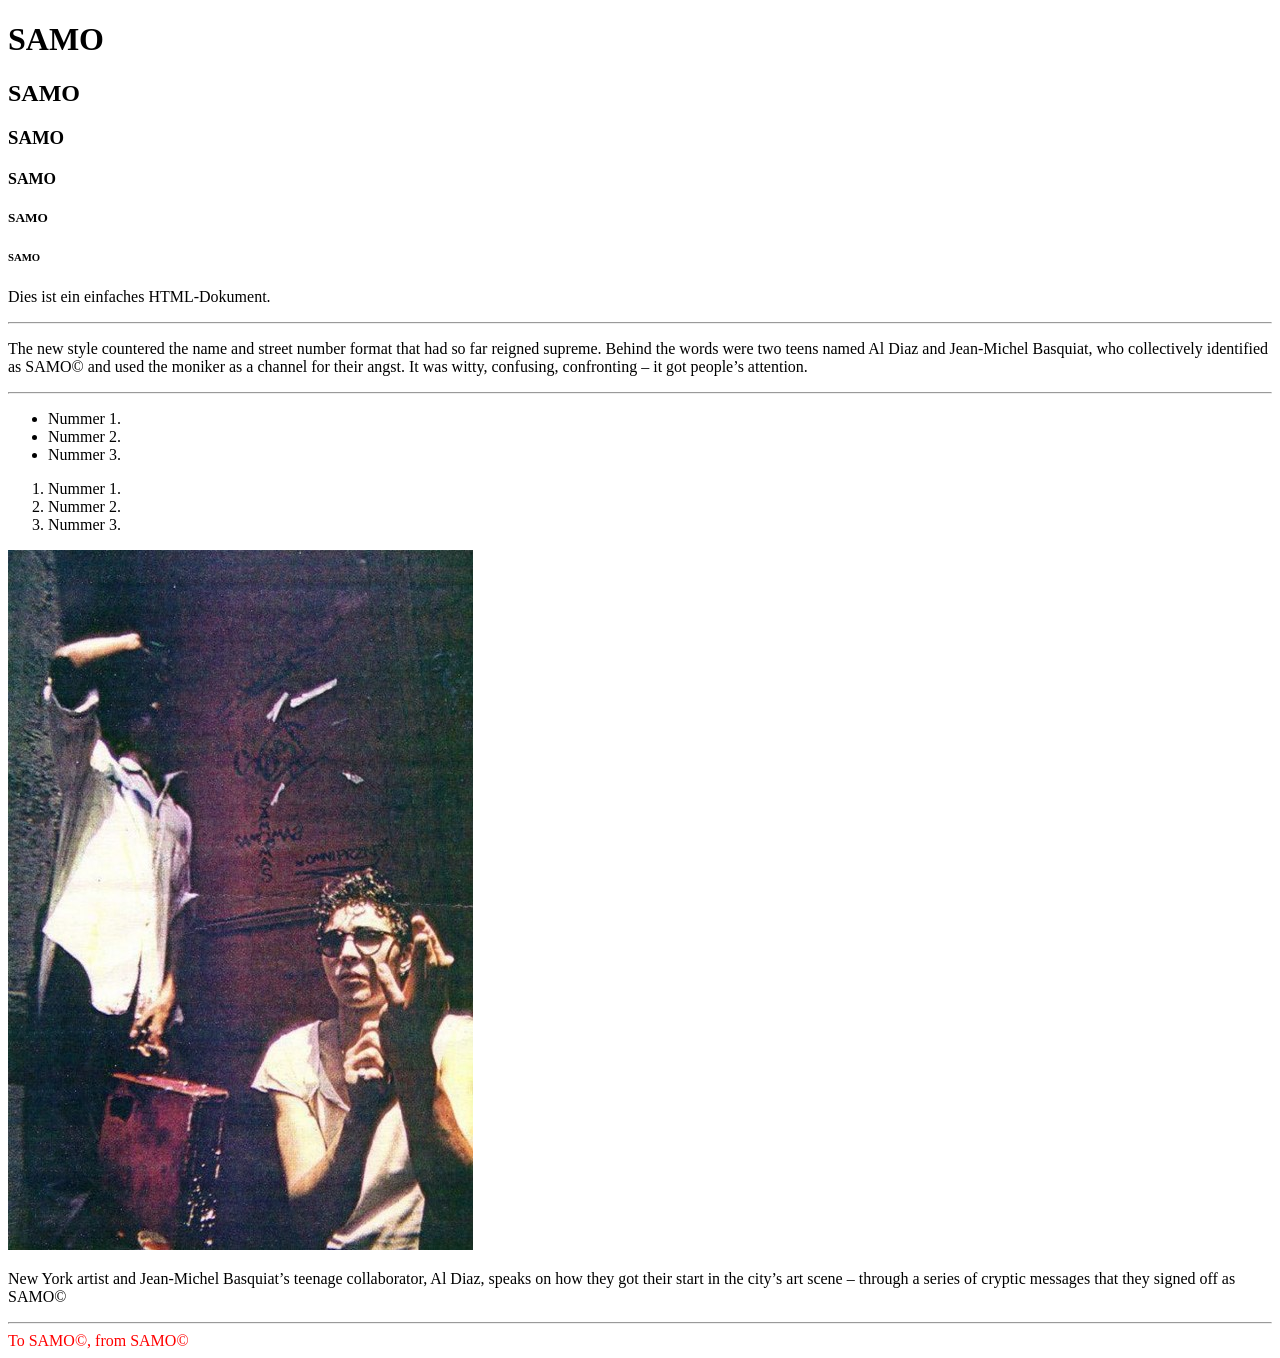
==== index.html @ b5948723 "Add files via upload" ====
<!DOCTYPE html>
<html lang="de">
<head>
    <meta charset="UTF-8">
    <meta name="viewport" content="width=device-width, initial-scale=1.0">
    <title>Beispiel HTML-Dokument</title>
</head>
<body>
    <h1>SAMO</h1>
    <h2>SAMO</h2>
    <h3>SAMO</h3>
    <h4>SAMO</h4>
    <h5>SAMO</h5>
    <h6>SAMO</h6>
    <p>Dies ist ein einfaches HTML-Dokument.</p>
    <hr>
    <p>The new style countered the name and street number format that had so far reigned supreme. Behind the words were two teens named Al Diaz and Jean-Michel Basquiat, who collectively identified as SAMO© and used the moniker as a channel for their angst. It was witty, confusing, confronting – it got people’s attention.</p>
    <hr>
    <ul>
        <li class=color:green>Nummer 1.</li>
        <li>Nummer 2.</li>
        <li>Nummer 3.</li>
    </ul>
    <ol>
        <li>Nummer 1.</li>
        <li>Nummer 2.</li>
        <li>Nummer 3.</li>
    </ol>
    <img src="1220088.jpg" alt="samo/diaz">
    <div class="container">
        <p>New York artist and Jean-Michel Basquiat’s teenage collaborator, Al Diaz, speaks on how they got their start in the city’s art scene – through a series of cryptic messages that they signed off as SAMO©</p>
    </div>
    <hr>
    <span style="color:red;">To SAMO©, from SAMO©</span>
</body>
</html>
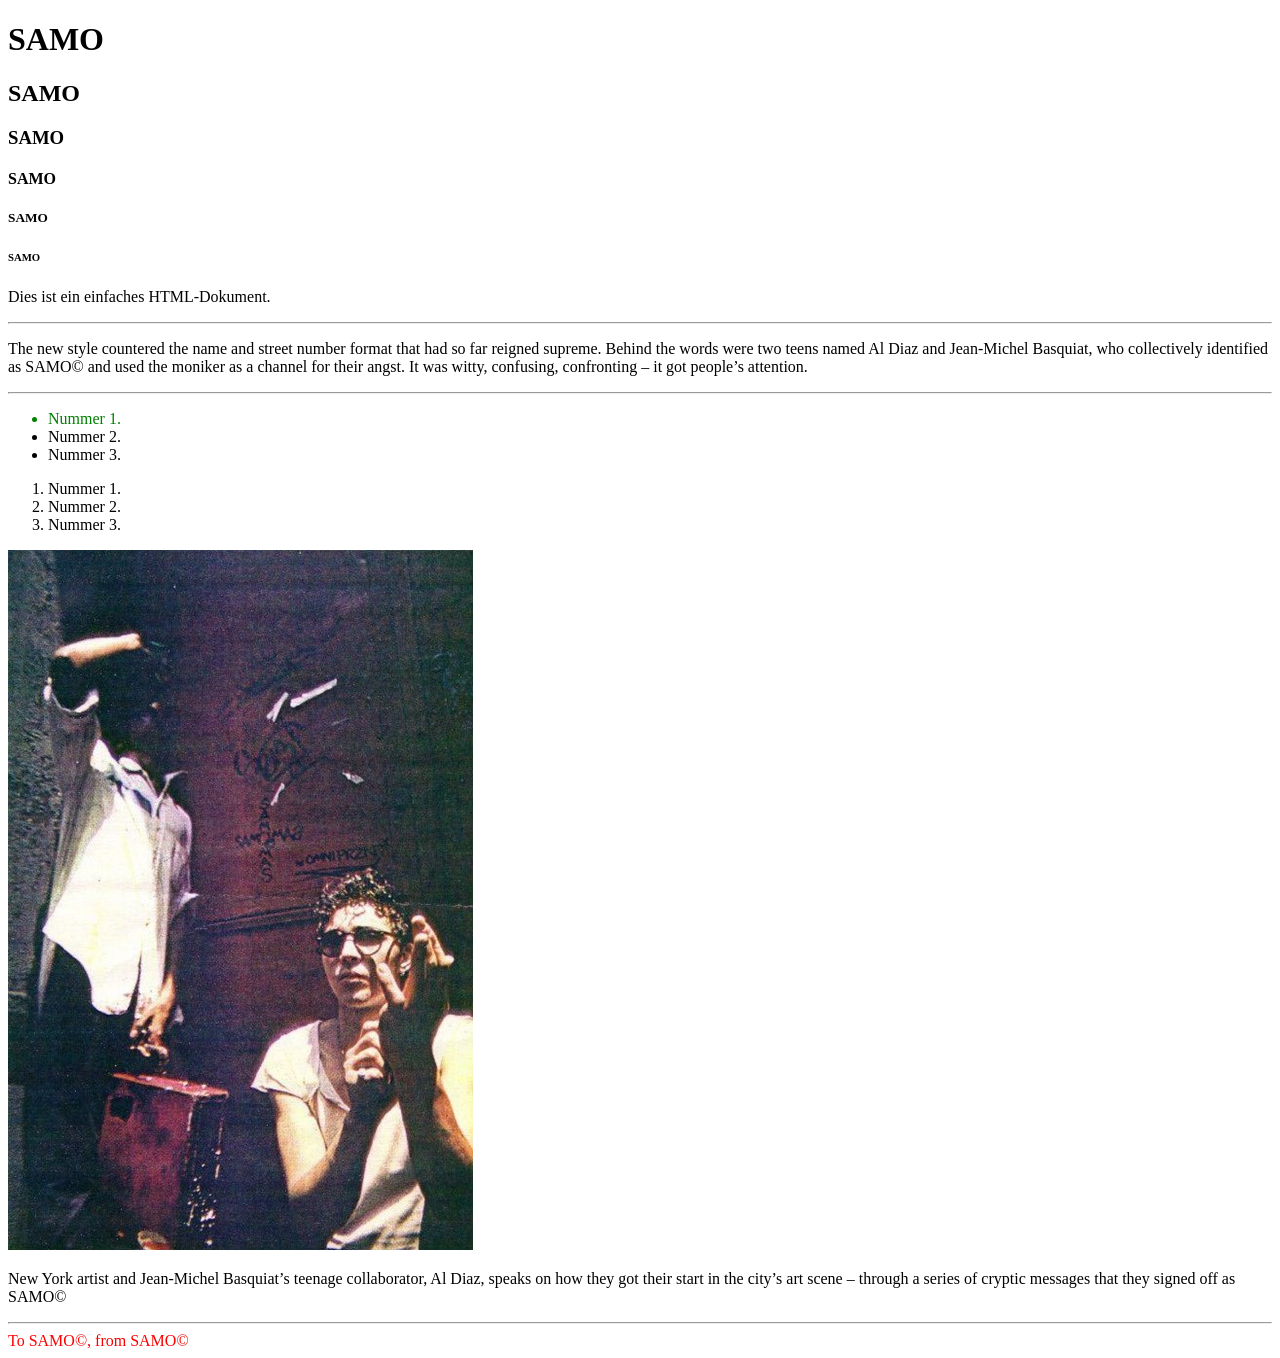
==== commit 895d70d9: "Add files via upload" ====
--- a/index.html
+++ b/index.html
@@ -17,7 +17,7 @@
     <p>The new style countered the name and street number format that had so far reigned supreme. Behind the words were two teens named Al Diaz and Jean-Michel Basquiat, who collectively identified as SAMO© and used the moniker as a channel for their angst. It was witty, confusing, confronting – it got people’s attention.</p>
     <hr>
     <ul>
-        <li class=color:green>Nummer 1.</li>
+        <li style="color:green;">Nummer 1.</li>
         <li>Nummer 2.</li>
         <li>Nummer 3.</li>
     </ul>
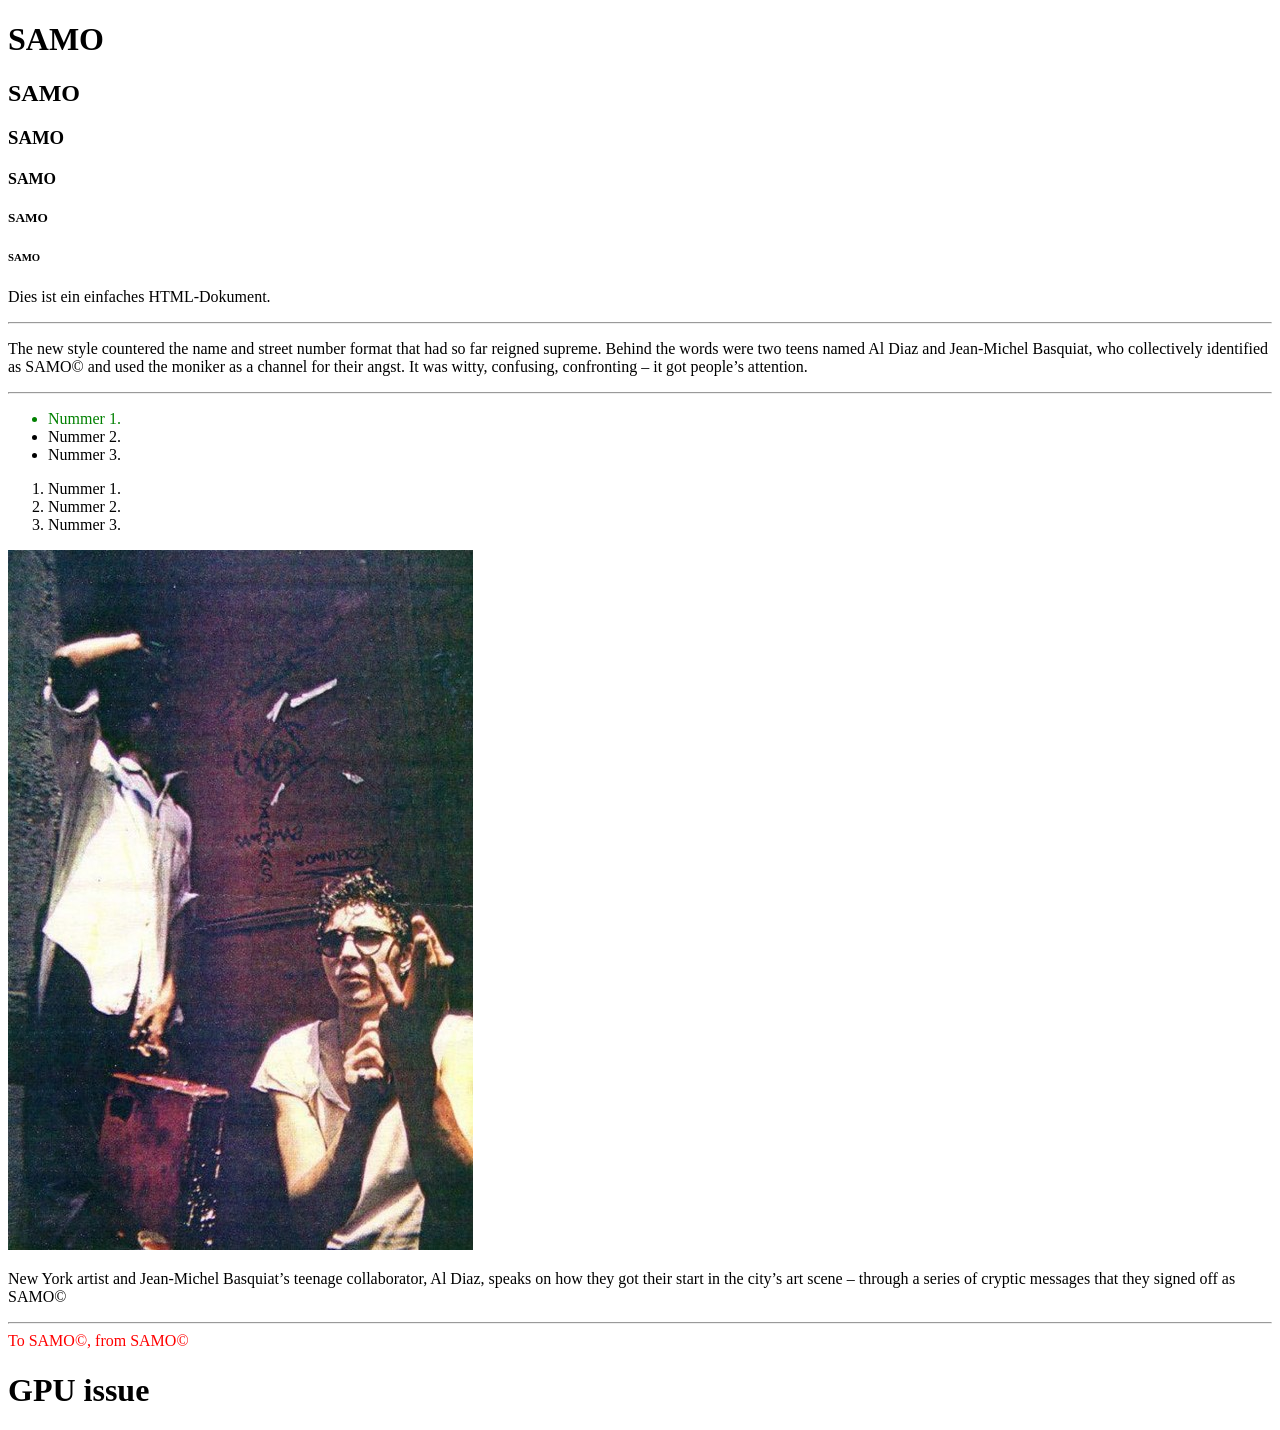
==== commit 9020bf52: "Add files via upload" ====
--- a/index.html
+++ b/index.html
@@ -32,5 +32,7 @@
     </div>
     <hr>
     <span style="color:red;">To SAMO©, from SAMO©</span>
+    <h1>GPU issue</h1>
+    
 </body>
 </html>
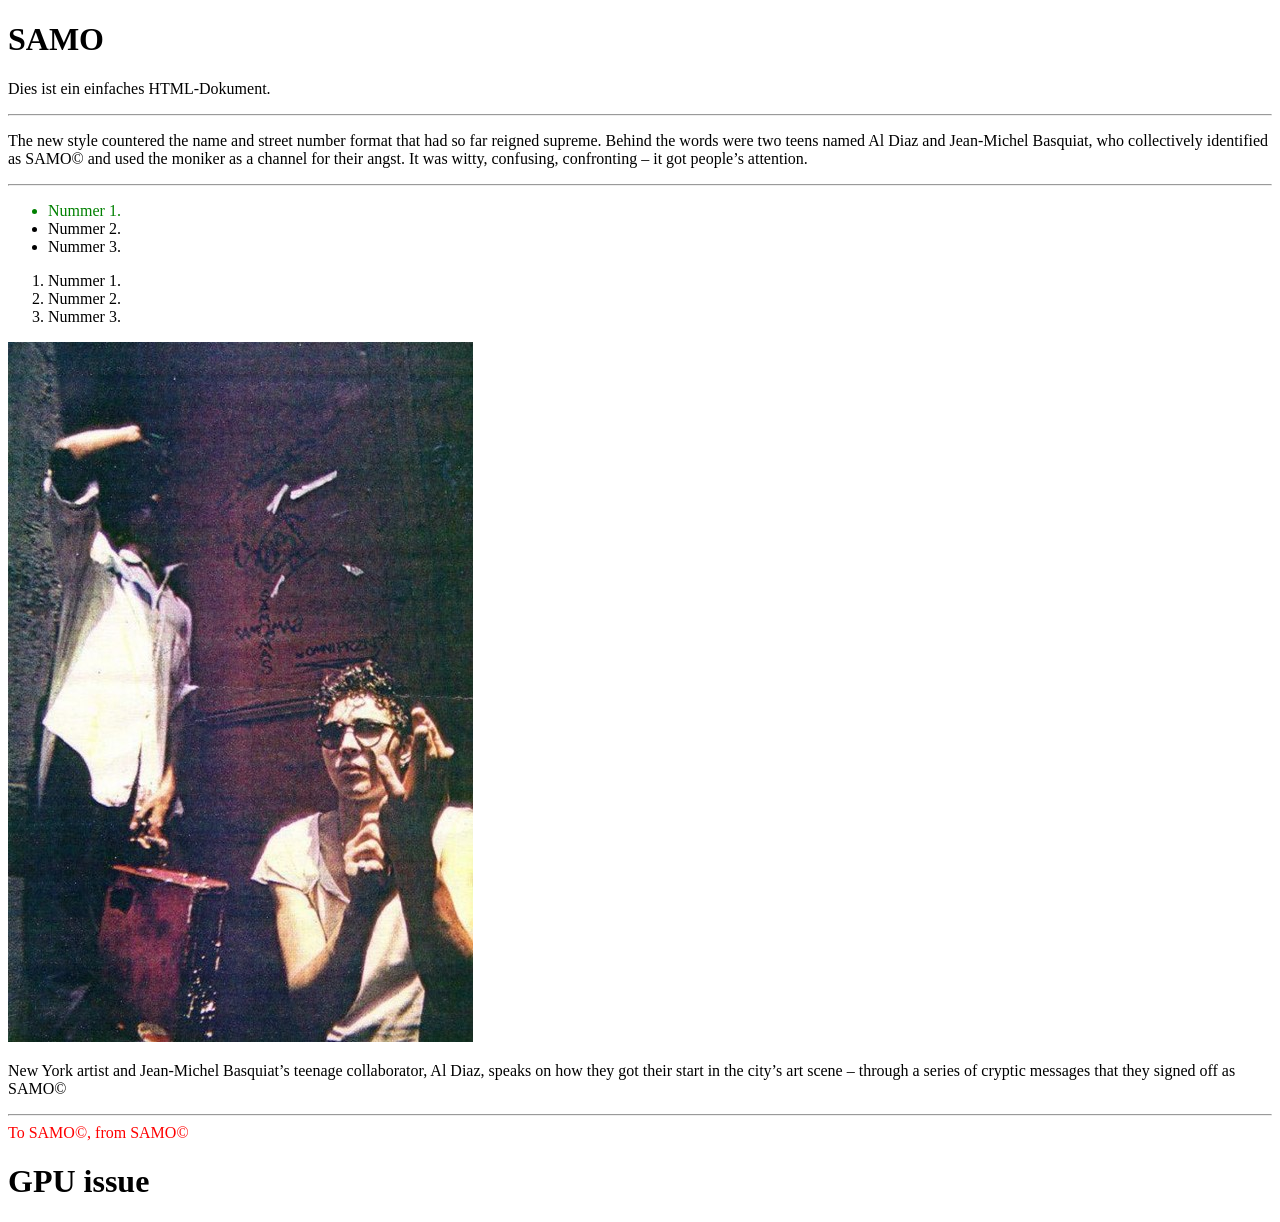
==== commit 87316468: "branch test 3" ====
--- a/index.html
+++ b/index.html
@@ -7,11 +7,7 @@
 </head>
 <body>
     <h1>SAMO</h1>
-    <h2>SAMO</h2>
-    <h3>SAMO</h3>
-    <h4>SAMO</h4>
-    <h5>SAMO</h5>
-    <h6>SAMO</h6>
+    
     <p>Dies ist ein einfaches HTML-Dokument.</p>
     <hr>
     <p>The new style countered the name and street number format that had so far reigned supreme. Behind the words were two teens named Al Diaz and Jean-Michel Basquiat, who collectively identified as SAMO© and used the moniker as a channel for their angst. It was witty, confusing, confronting – it got people’s attention.</p>
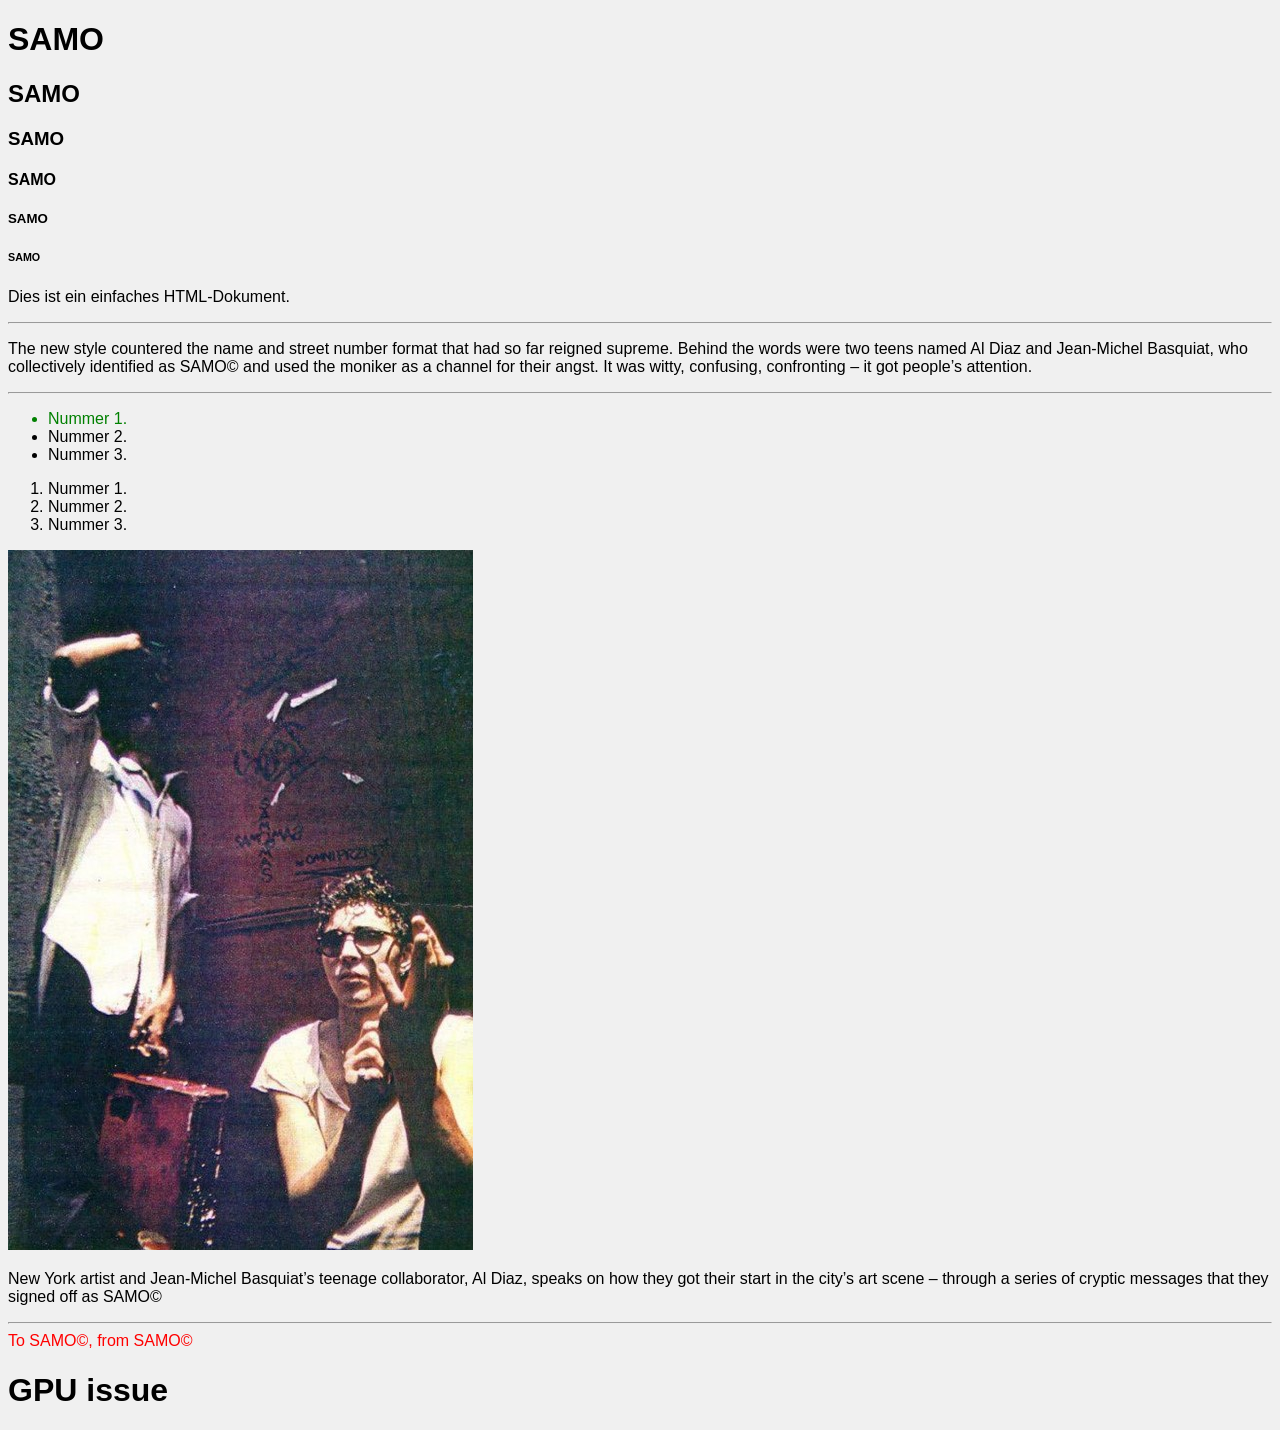
==== commit 70549a7f: "css in html datei eingebunden" ====
--- a/index.html
+++ b/index.html
@@ -4,11 +4,16 @@
     <meta charset="UTF-8">
     <meta name="viewport" content="width=device-width, initial-scale=1.0">
     <title>Beispiel HTML-Dokument</title>
+    <link rel="stylesheet" href="style.css">
 </head>
 <body>
     <h1>SAMO</h1>
-    
-    <p>Dies ist ein einfaches HTML-Dokument.</p>
+    <h2>SAMO</h2>
+    <h3>SAMO</h3>
+    <h4>SAMO</h4> 
+    <h5>SAMO</h5>
+    <h6>SAMO</h6> 
+    <p>Dies ist ein einfaches HTML-Dokument.</p> 
     <hr>
     <p>The new style countered the name and street number format that had so far reigned supreme. Behind the words were two teens named Al Diaz and Jean-Michel Basquiat, who collectively identified as SAMO© and used the moniker as a channel for their angst. It was witty, confusing, confronting – it got people’s attention.</p>
     <hr>
--- a/style.css
+++ b/style.css
@@ -0,0 +1,4 @@
+body {
+  background-color: #f0f0f0;
+  font-family: sans-serif;
+}
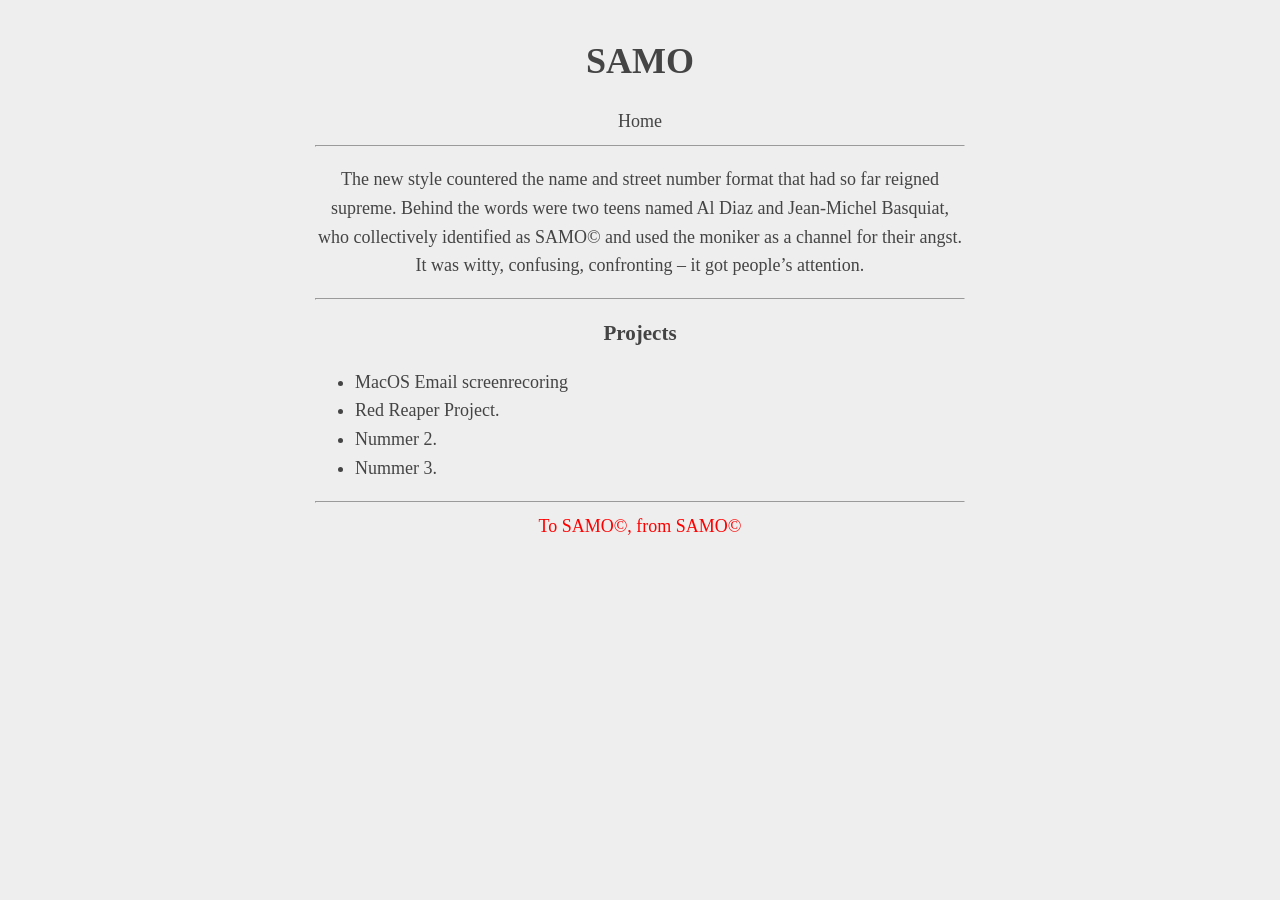
==== commit 52a543a3: "changes" ====
--- a/index.html
+++ b/index.html
@@ -8,32 +8,20 @@
 </head>
 <body>
     <h1>SAMO</h1>
-    <h2>SAMO</h2>
-    <h3>SAMO</h3>
-    <h4>SAMO</h4> 
-    <h5>SAMO</h5>
-    <h6>SAMO</h6> 
-    <p>Dies ist ein einfaches HTML-Dokument.</p> 
+    <a href="index.html">Home</a>
     <hr>
     <p>The new style countered the name and street number format that had so far reigned supreme. Behind the words were two teens named Al Diaz and Jean-Michel Basquiat, who collectively identified as SAMO© and used the moniker as a channel for their angst. It was witty, confusing, confronting – it got people’s attention.</p>
     <hr>
+    <h3>Projects</h3>
     <ul>
-        <li style="color:green;">Nummer 1.</li>
+        <li><a href="OSX_sewuoia_screenrecording.html">MacOS Email screenrecoring</a></li>
+        <li><a href="red_reaper_project.html">Red Reaper Project</a>.</li>
         <li>Nummer 2.</li>
         <li>Nummer 3.</li>
     </ul>
-    <ol>
-        <li>Nummer 1.</li>
-        <li>Nummer 2.</li>
-        <li>Nummer 3.</li>
-    </ol>
-    <img src="1220088.jpg" alt="samo/diaz">
-    <div class="container">
-        <p>New York artist and Jean-Michel Basquiat’s teenage collaborator, Al Diaz, speaks on how they got their start in the city’s art scene – through a series of cryptic messages that they signed off as SAMO©</p>
-    </div>
     <hr>
     <span style="color:red;">To SAMO©, from SAMO©</span>
-    <h1>GPU issue</h1>
+    
     
 </body>
 </html>
--- a/style.css
+++ b/style.css
@@ -1,4 +1,25 @@
 body {
-  background-color: #f0f0f0;
-  font-family: sans-serif;
+    background-color: #eeeeee;
+    margin: 40px auto;
+    max-width: 650px;
+    line-height: 1.6;
+    font-size: 18px;
+    color: #444;
+    padding: 0;
+    text-align: center;
+}
+h1, h2, h3 {
+    line-height: 1.2; 
+    text-align: center;         
+}
+
+li{
+    text-align: left;
+}
+
+
+a {
+    color: #444;
+    text-decoration: underline;
+    text-decoration: dashed;
 }
